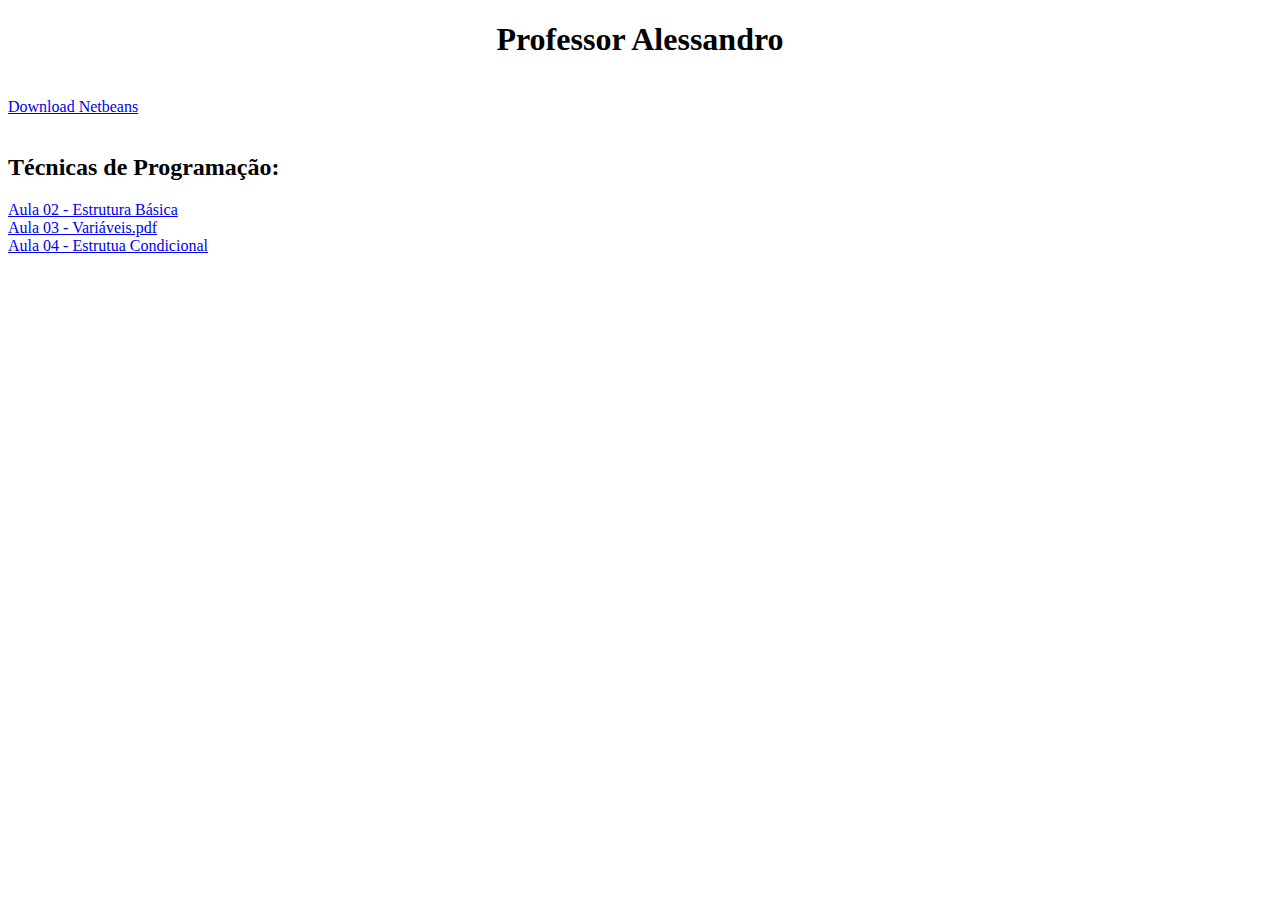
==== index.html @ 202b99c1 "Adicionado a Aula 04" ====
<!DOCTYPE html>
<html lang="en">
<head>
    <meta charset="UTF-8">
    <meta name="viewport" content="width=device-width, initial-scale=1.0">
    <title>Página Principal</title>
    <style>
        h1{
            text-align: center;
        }
    </style>
   </head>
<body>
    <h1>Professor Alessandro</h1>
    <br>
    <a target="_blank" href="https://etecspgov-my.sharepoint.com/:f:/g/personal/alessandro_antonio_etec_sp_gov_br/Eiu6w6vy9E9CjCpARasWQa4BY8YTQJ0tYDhCnxcIZFLBSA?e=dMdnUf">Download Netbeans</a><br><br>
    <h2>Técnicas de Programação:</h2>
    <a target="_blank" href="java/Aula02_Estrutura_Basica.pdf">Aula 02 - Estrutura Básica</a><br>
    <a target="_blank" href="java/Aula03_Variaveis.pdf">Aula 03 - Variáveis.pdf</a><br>
    <a target="_blank" href="java/Aula04_Estrutura_Condicional.pdf">Aula 04 - Estrutua Condicional</a><br>
    <!--<h2>Banco de Dados:</h2>
    <a target="_blank" href="bd/.pdf">SQL</a><br>
    -->

</body>
</html>
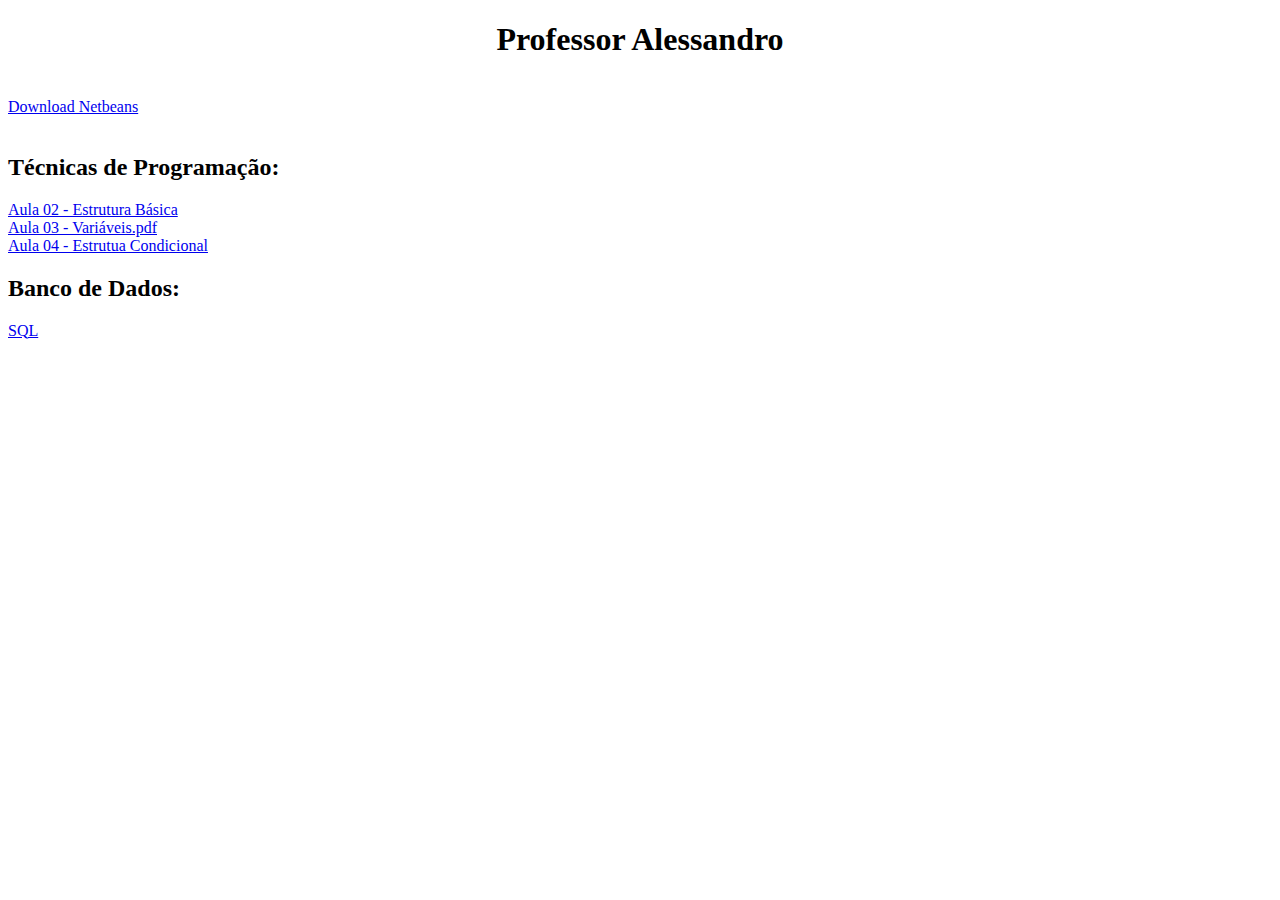
==== commit 22d1c7eb: "Aula de Banco de Dados" ====
--- a/index.html
+++ b/index.html
@@ -18,9 +18,9 @@
     <a target="_blank" href="java/Aula02_Estrutura_Basica.pdf">Aula 02 - Estrutura Básica</a><br>
     <a target="_blank" href="java/Aula03_Variaveis.pdf">Aula 03 - Variáveis.pdf</a><br>
     <a target="_blank" href="java/Aula04_Estrutura_Condicional.pdf">Aula 04 - Estrutua Condicional</a><br>
-    <!--<h2>Banco de Dados:</h2>
-    <a target="_blank" href="bd/.pdf">SQL</a><br>
-    -->
+    <h2>Banco de Dados:</h2>
+    <a target="_blank" href="bd/SQL.pdf">SQL</a><br>
+    
 
 </body>
 </html>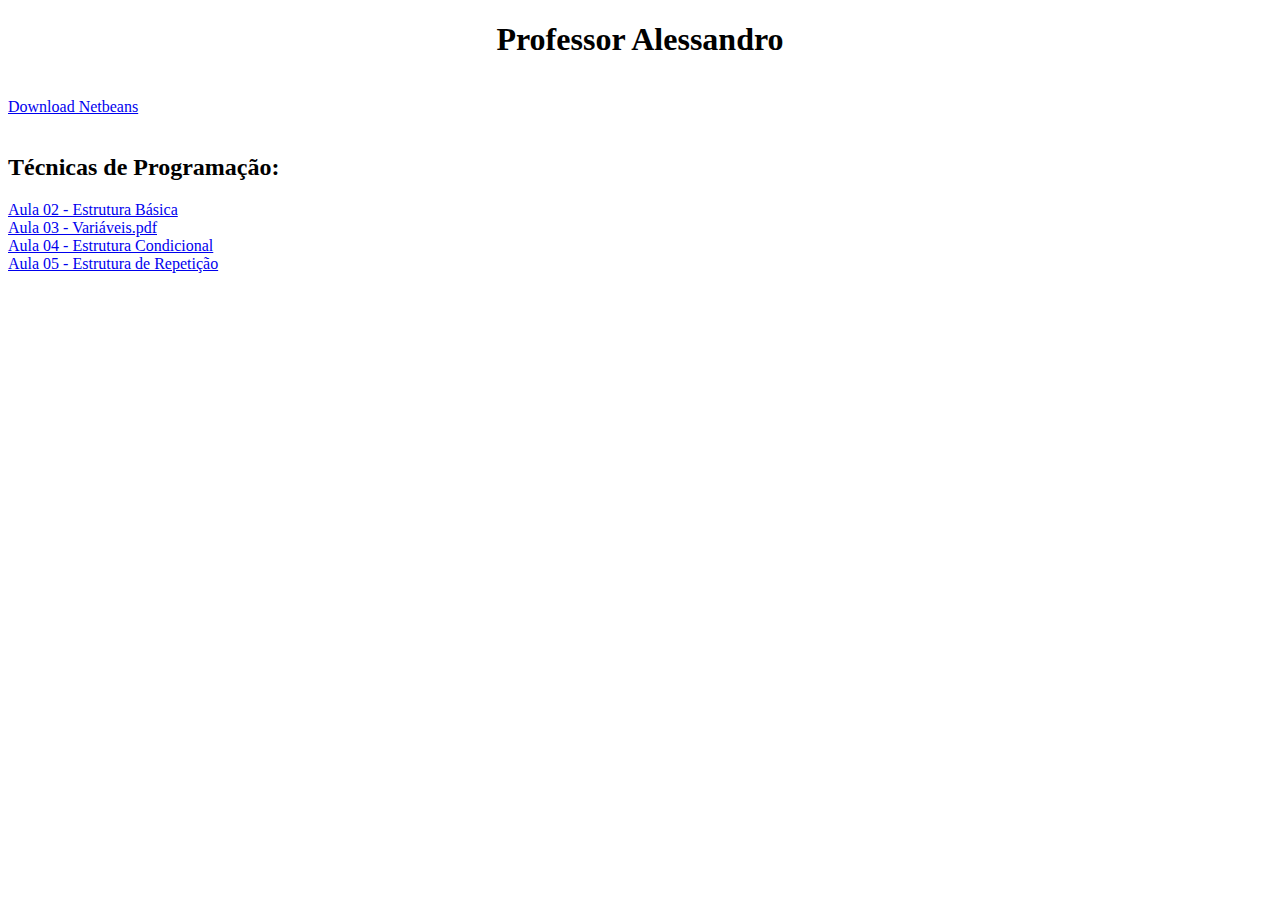
==== commit 3798006b: "Correção nos Links" ====
--- a/index.html
+++ b/index.html
@@ -17,9 +17,10 @@
     <h2>Técnicas de Programação:</h2>
     <a target="_blank" href="java/Aula02_Estrutura_Basica.pdf">Aula 02 - Estrutura Básica</a><br>
     <a target="_blank" href="java/Aula03_Variaveis.pdf">Aula 03 - Variáveis.pdf</a><br>
-    <a target="_blank" href="java/Aula04_Estrutura_Condicional.pdf">Aula 04 - Estrutua Condicional</a><br>
-    <h2>Banco de Dados:</h2>
-    <a target="_blank" href="bd/SQL.pdf">SQL</a><br>
+    <a target="_blank" href="java/Aula04_Estrutura_Condicional.pdf">Aula 04 - Estrutura Condicional</a><br>
+    <a target="_blank" href="java/Aula05_Estrutura_Repeticao.pdf">Aula 05 - Estrutura de Repetição</a><br>
+    <!--<h2>Banco de Dados:</h2>
+    <a target="_blank" href="bd/SQL.pdf">SQL</a><br>-->
     
 
 </body>
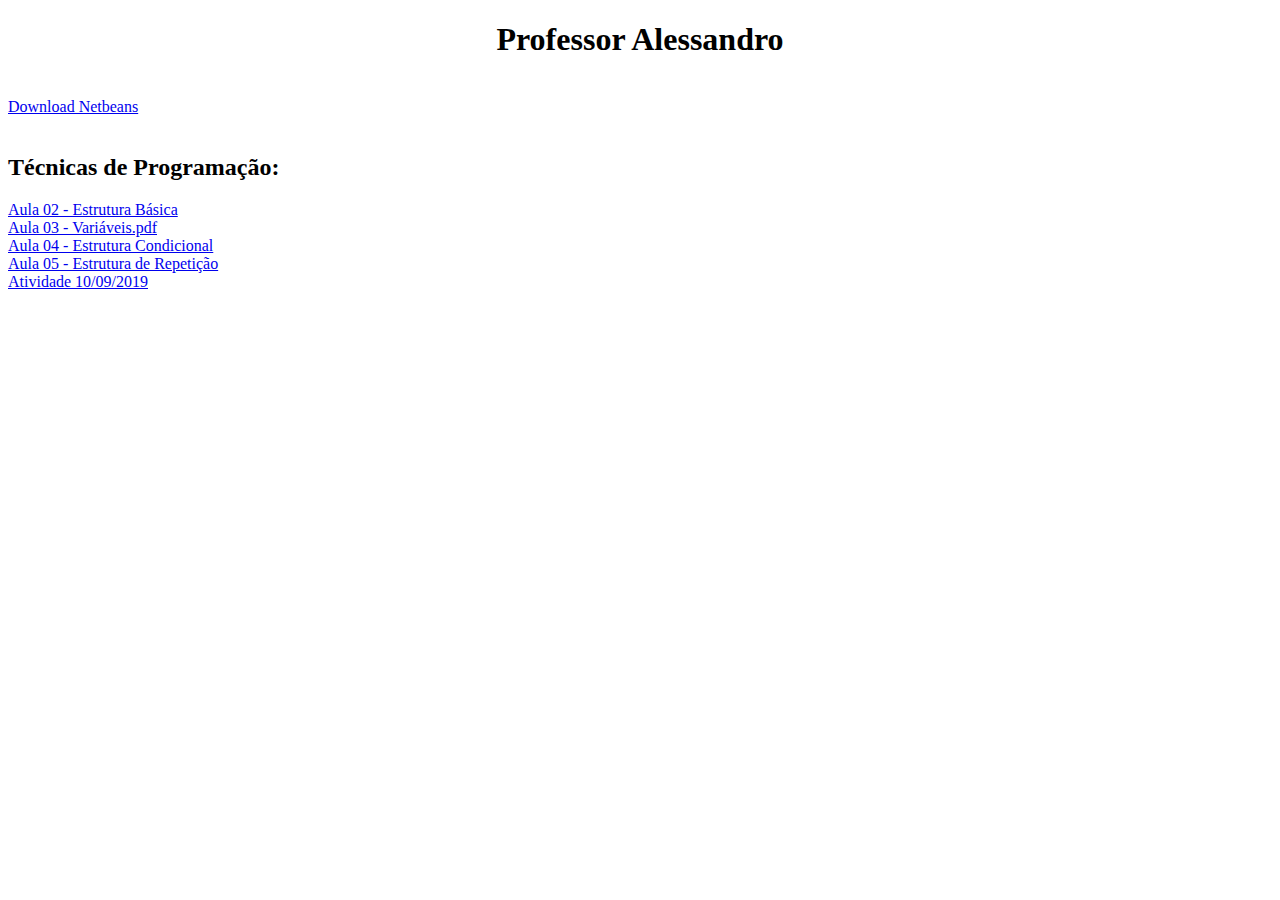
==== commit 6f21e7b1: "Atualização da Atividade do dia 10/09" ====
--- a/index.html
+++ b/index.html
@@ -19,6 +19,7 @@
     <a target="_blank" href="java/Aula03_Variaveis.pdf">Aula 03 - Variáveis.pdf</a><br>
     <a target="_blank" href="java/Aula04_Estrutura_Condicional.pdf">Aula 04 - Estrutura Condicional</a><br>
     <a target="_blank" href="java/Aula05_Estrutura_Repeticao.pdf">Aula 05 - Estrutura de Repetição</a><br>
+    <a target="_blank" href="java/Atividade_10_09.pdf">Atividade 10/09/2019</a><br>
     <!--<h2>Banco de Dados:</h2>
     <a target="_blank" href="bd/SQL.pdf">SQL</a><br>-->
     
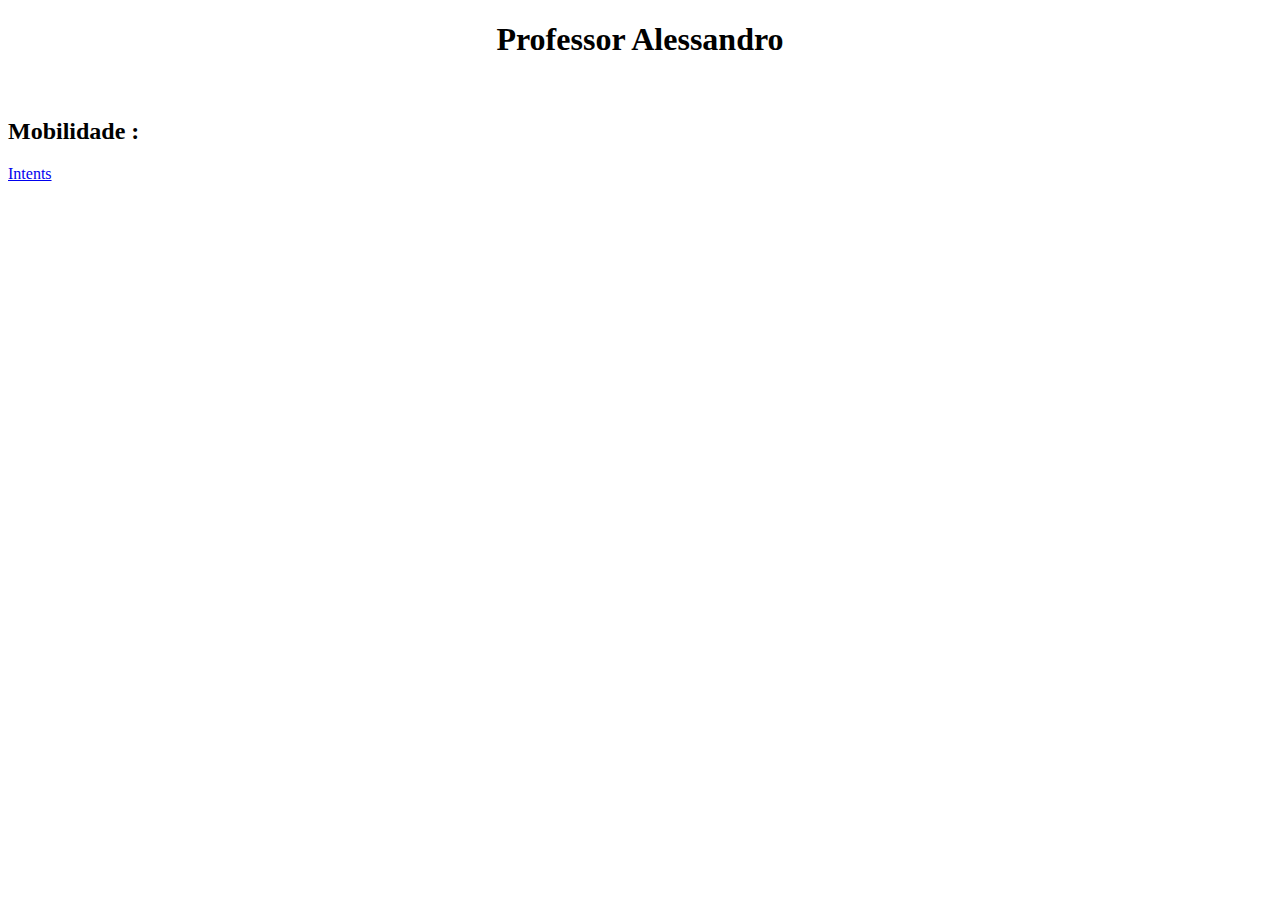
==== commit f01e044c: "Aula do Dia 28/02/2020" ====
--- a/index.html
+++ b/index.html
@@ -13,13 +13,19 @@
 <body>
     <h1>Professor Alessandro</h1>
     <br>
-    <a target="_blank" href="https://etecspgov-my.sharepoint.com/:f:/g/personal/alessandro_antonio_etec_sp_gov_br/Eiu6w6vy9E9CjCpARasWQa4BY8YTQJ0tYDhCnxcIZFLBSA?e=dMdnUf">Download Netbeans</a><br><br>
+   <!-- <a target="_blank" href="https://etecspgov-my.sharepoint.com/:f:/g/personal/alessandro_antonio_etec_sp_gov_br/Eiu6w6vy9E9CjCpARasWQa4BY8YTQJ0tYDhCnxcIZFLBSA?e=dMdnUf">Download Netbeans</a><br><br>
     <h2>Técnicas de Programação:</h2>
     <a target="_blank" href="java/Aula02_Estrutura_Basica.pdf">Aula 02 - Estrutura Básica</a><br>
     <a target="_blank" href="java/Aula03_Variaveis.pdf">Aula 03 - Variáveis.pdf</a><br>
     <a target="_blank" href="java/Aula04_Estrutura_Condicional.pdf">Aula 04 - Estrutura Condicional</a><br>
     <a target="_blank" href="java/Aula05_Estrutura_Repeticao.pdf">Aula 05 - Estrutura de Repetição</a><br>
     <a target="_blank" href="java/Atividade_10_09.pdf">Atividade 10/09/2019</a><br>
+   -->
+    <h2>Mobilidade :</h2>
+    <a href="mobile/Intents.pdf">Intents</a>
+    <!--
+    <a target="_blank" href="tm/Tecnologia para Mobilidade - Ionic - JSON.pdf">Ionic - JSON</a><br>
+    <a target="_blank" href="tm/Ionic TVMaze.pdf">Ionic - JSON - TVMaze</a><br>
     <!--<h2>Banco de Dados:</h2>
     <a target="_blank" href="bd/SQL.pdf">SQL</a><br>-->
     
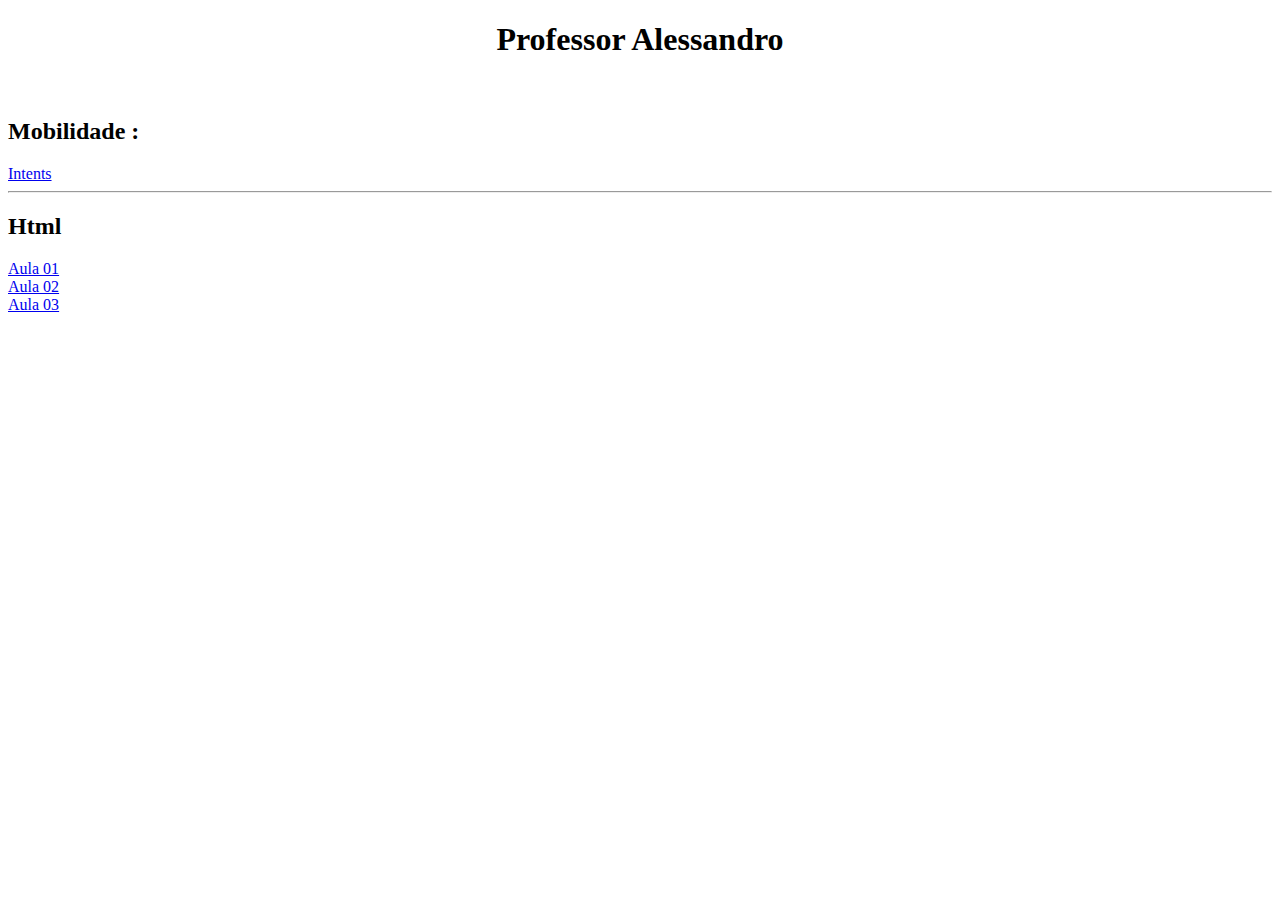
==== commit 059949ea: "Aula do dia 02/03/2020" ====
--- a/index.html
+++ b/index.html
@@ -22,7 +22,13 @@
     <a target="_blank" href="java/Atividade_10_09.pdf">Atividade 10/09/2019</a><br>
    -->
     <h2>Mobilidade :</h2>
-    <a href="mobile/Intents.pdf">Intents</a>
+    <a href="mobile/Intents.pdf">Intents</a><br>
+
+    <hr>
+    <h2>Html</h2>
+    <a href="html/03 - Links, Marcadores, Ancoras.pdf">Aula 01</a><br>
+    <a href="html/03 - Links, Marcadores, Ancoras.pdf">Aula 02</a><br>
+    <a href="html/03 - Links, Marcadores, Ancoras.pdf">Aula 03</a><br>
     <!--
     <a target="_blank" href="tm/Tecnologia para Mobilidade - Ionic - JSON.pdf">Ionic - JSON</a><br>
     <a target="_blank" href="tm/Ionic TVMaze.pdf">Ionic - JSON - TVMaze</a><br>
